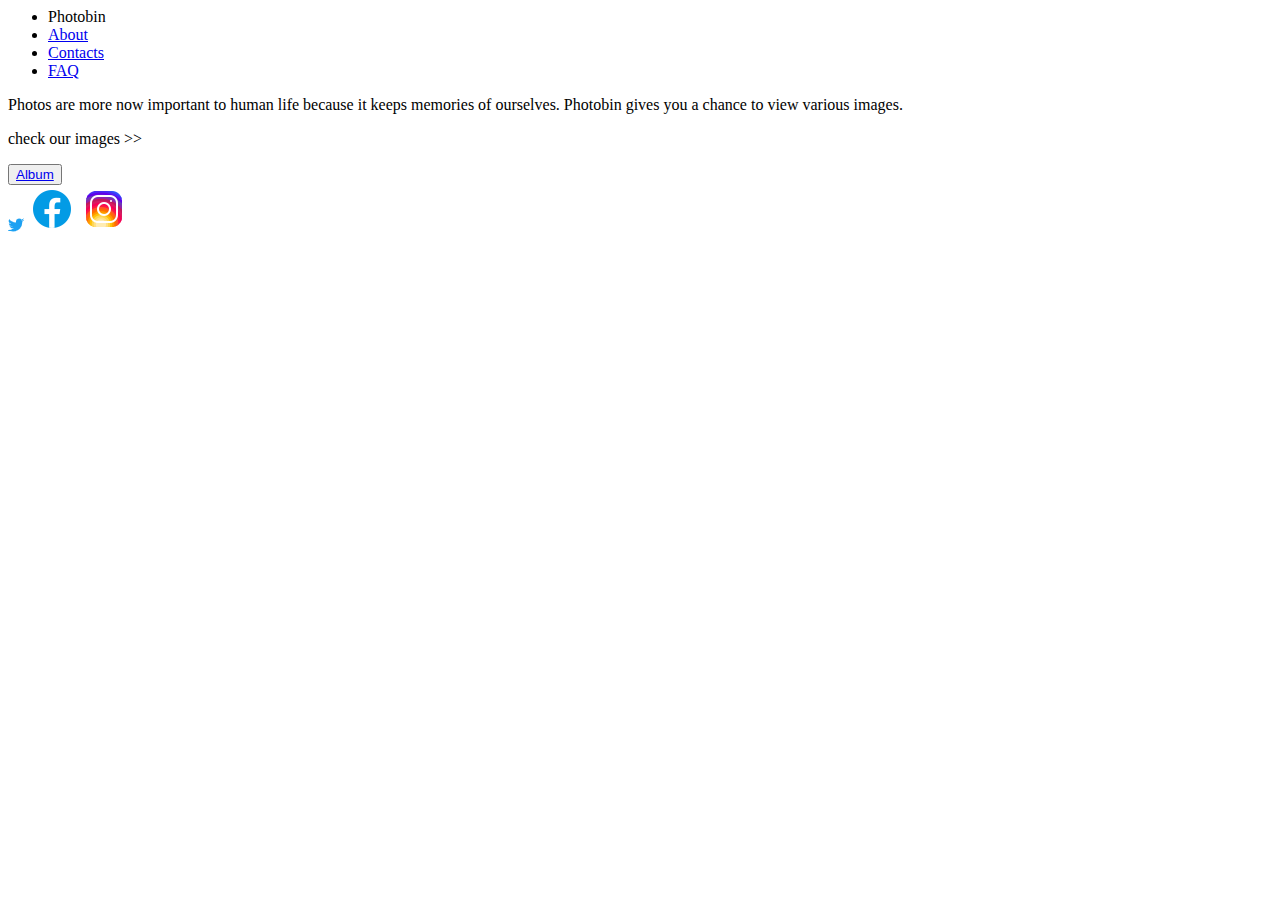
==== index.html @ 111d19ae "add a directory" ====
<html lang="en">
<head>
    <meta charset="UTF-8">
    <meta http-equiv="X-UA-Compatible" content="IE=edge">
    <meta name="viewport" content="width=device-width, initial-scale=1.0">
    <title>Document</title>
</head>
<body>
     <header>
         <nav>
             <ul>
                 <li>Photobin</li>
                 <li><a href="#about">About</a></li>
                 <li><a href="#contact">Contacts</a></li>
                 <li><a href="#faq">FAQ</a></li>
             </ul>
         </nav>
     </header>
     <div>
         <p>Photos are more now important
            to human life because it keeps 
            memories of ourselves. Photobin
            gives you a chance to view various 
            images.  </p>
            <p>check our images >></p>
            <button><a href="#album">Album</a></button>
     </div>
     <a href="https://www.twitter.com" target="_blank"><img src="icons/twitter-logo-2429.png" alt="twitter"></a>
     <a href="https://www.facebook.com" target="_blank"><img src="icons/icons8-facebook-48.png" alt="facebook"></a>
     <a href="https://www.instagram.com" target="_blank"><img src="icons/icons8-instagram-logo-48.png" alt="instagram"></a>
</body>
</html>
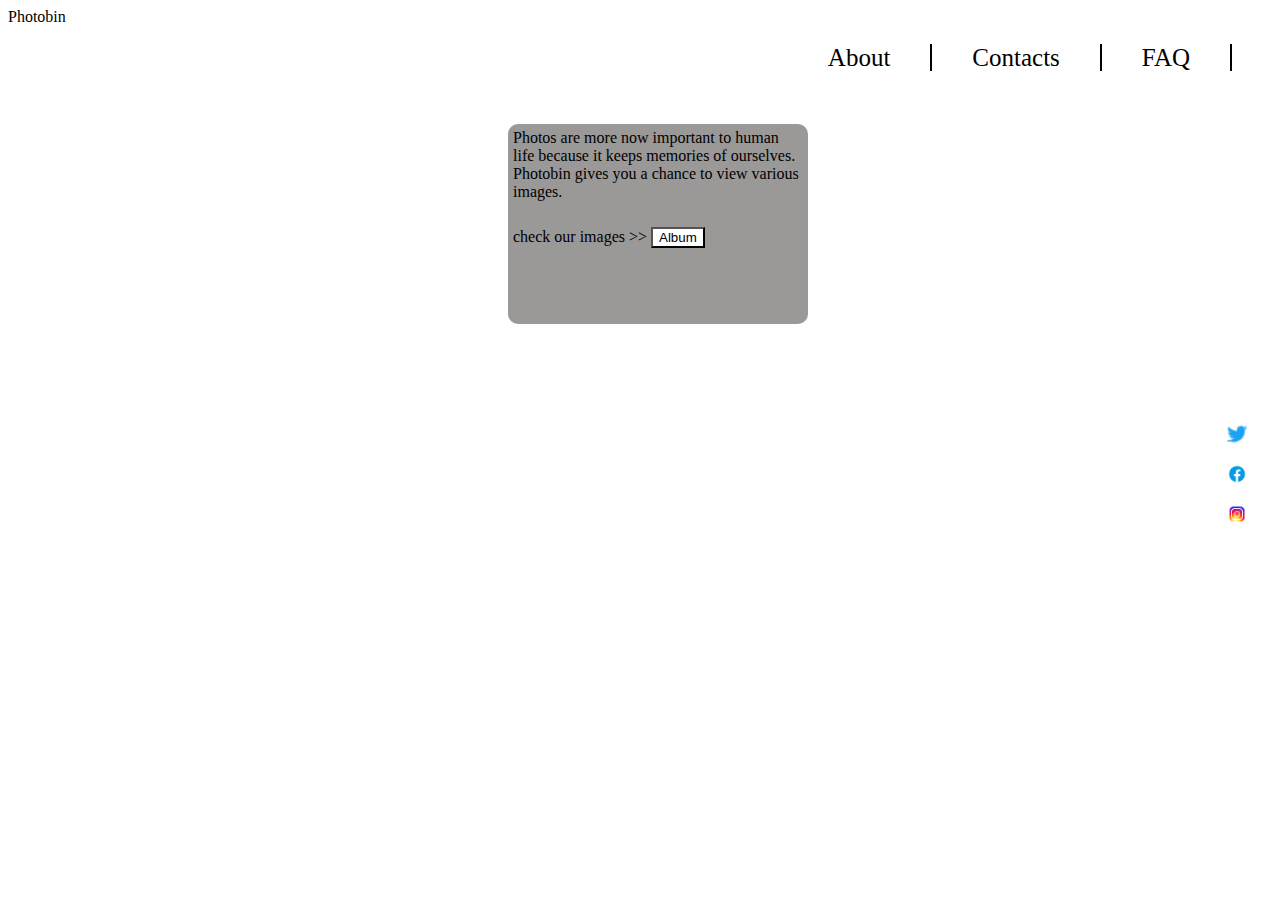
==== commit a22e4088: "change fonts,color,margins,padding" ====
--- a/index.html
+++ b/index.html
@@ -3,30 +3,34 @@
     <meta charset="UTF-8">
     <meta http-equiv="X-UA-Compatible" content="IE=edge">
     <meta name="viewport" content="width=device-width, initial-scale=1.0">
-    <title>Document</title>
+    <title>Photobin |</title>
+    <link rel="stylesheet" href="index.css">
 </head>
 <body>
      <header>
-         <nav>
-             <ul>
-                 <li>Photobin</li>
+         <nav class="head">
+            <div id="title">Photobin</div>
+             <ul class="links">
+                 
                  <li><a href="#about">About</a></li>
                  <li><a href="#contact">Contacts</a></li>
                  <li><a href="#faq">FAQ</a></li>
              </ul>
          </nav>
      </header>
-     <div>
+     <div class="content">
          <p>Photos are more now important
             to human life because it keeps 
             memories of ourselves. Photobin
             gives you a chance to view various 
             images.  </p>
-            <p>check our images >></p>
-            <button><a href="#album">Album</a></button>
+            <p>check our images >> <button id="press"><a href="#album">Album</a></button></p>
+            
      </div>
-     <a href="https://www.twitter.com" target="_blank"><img src="icons/twitter-logo-2429.png" alt="twitter"></a>
-     <a href="https://www.facebook.com" target="_blank"><img src="icons/icons8-facebook-48.png" alt="facebook"></a>
-     <a href="https://www.instagram.com" target="_blank"><img src="icons/icons8-instagram-logo-48.png" alt="instagram"></a>
+     <div class="socials">
+     <a href="https://www.twitter.com" target="_blank"><img src="icons/twitter-logo-2429.png" alt="twitter" height="20"></a>
+     <a href="https://www.facebook.com" target="_blank"><img src="icons/icons8-facebook-48.png" alt="facebook" height="20"></a>
+     <a href="https://www.instagram.com" target="_blank"><img src="icons/icons8-instagram-logo-48.png" alt="instagram" height="20"></a>
+     </div>
 </body>
 </html>--- a/index.css
+++ b/index.css
@@ -0,0 +1,64 @@
+body{
+    background-image: url(images/Grey\ Sunset.png);
+    background-repeat: no-repeat;
+    background-size: cover;
+}
+.head{
+    
+    margin: 0;
+    padding: 0;
+    display: flex;
+    justify-content: space-between;
+}
+.links{
+    list-style: none;
+    display: flex;
+    justify-content: space-between;
+    padding-right: 20px;
+}
+
+
+.links li{
+    padding: 20px;
+    display: block;
+}
+.links a{
+    text-decoration: none;
+    color: black;
+    border-right: 2px solid black;
+    padding-right: 40px;
+    font-size: 25px;
+    
+}
+.links a:hover{
+    color: white;
+}
+
+.content{
+    width: 300px;
+    height: 200px;
+    background-color: rgb(155, 152, 152);
+    border-radius: 10px;
+    margin-left: 500px;
+}
+.content p{
+    padding: 5px;
+}
+#press{
+    background-color: white;
+}
+#press a{
+    color: black;
+    text-decoration: none;
+}
+.socials{
+    display: flex;
+    flex-direction: column;
+    float: right;
+    padding: 15px;
+    padding-top: 90px;
+    
+}
+.socials a{
+    padding: 10px;
+}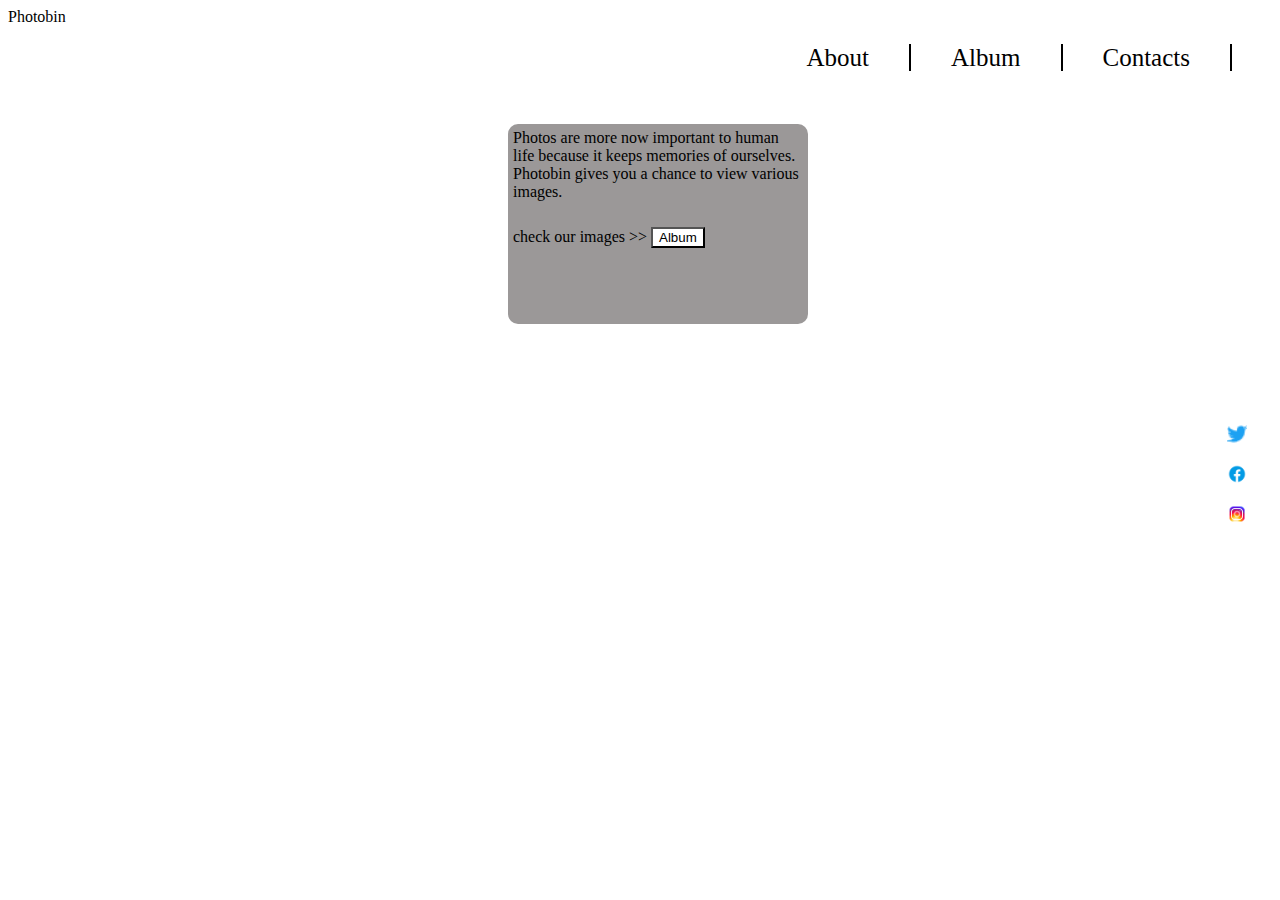
==== commit 9de9836b: "add new files" ====
--- a/index.html
+++ b/index.html
@@ -12,9 +12,10 @@
             <div id="title">Photobin</div>
              <ul class="links">
                  
-                 <li><a href="#about">About</a></li>
+                 <li><a href="about.html">About</a></li>
+                 <li><a href="#album">Album</a></li>
                  <li><a href="#contact">Contacts</a></li>
-                 <li><a href="#faq">FAQ</a></li>
+                 
              </ul>
          </nav>
      </header>
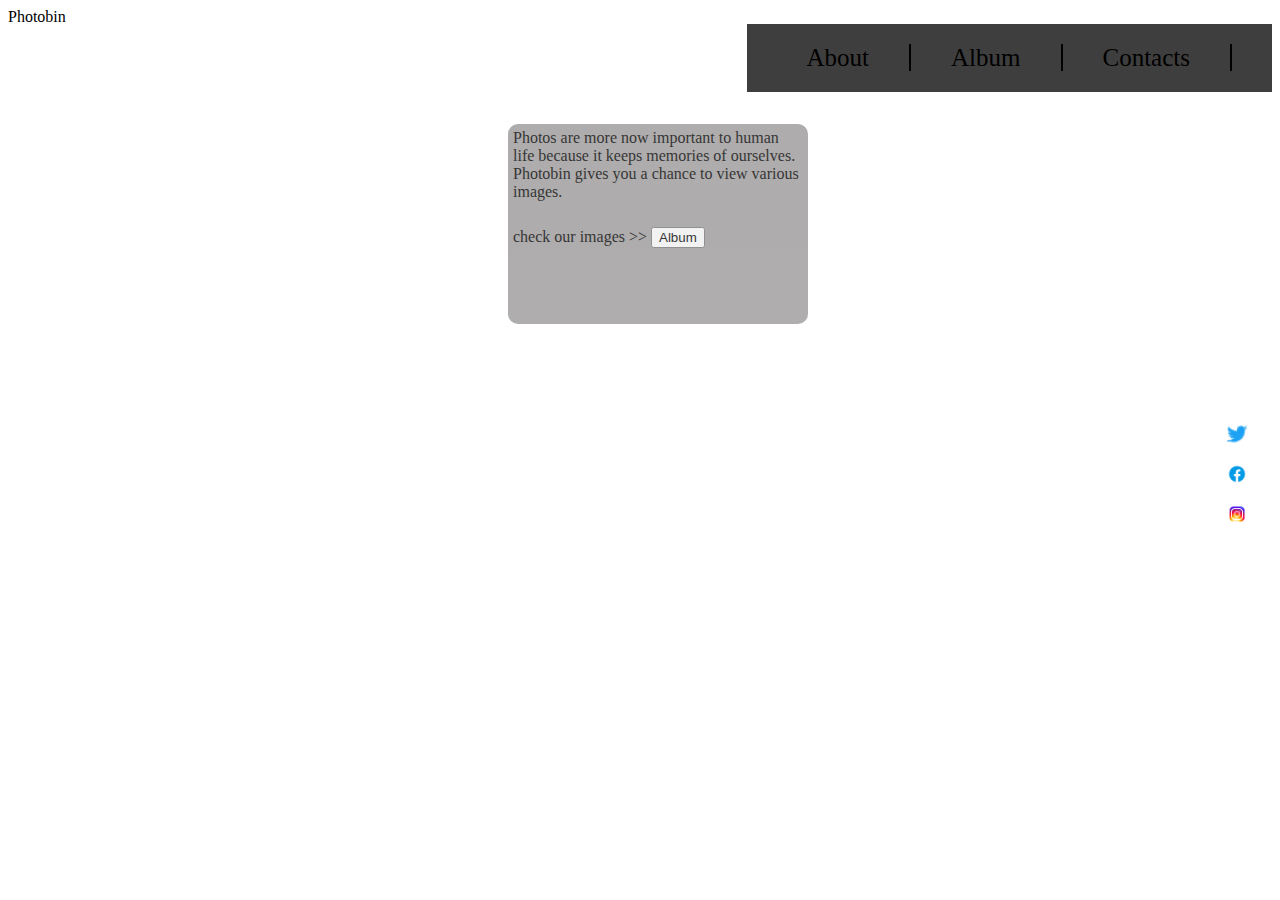
==== commit c1746f20: "add hover to buttons" ====
--- a/index.html
+++ b/index.html
@@ -13,8 +13,8 @@
              <ul class="links">
                  
                  <li><a href="about.html">About</a></li>
-                 <li><a href="#album">Album</a></li>
-                 <li><a href="#contact">Contacts</a></li>
+                 <li><a href="album.html">Album</a></li>
+                 <li><a href="contacts.html">Contacts</a></li>
                  
              </ul>
          </nav>
@@ -25,7 +25,7 @@
             memories of ourselves. Photobin
             gives you a chance to view various 
             images.  </p>
-            <p>check our images >> <button id="press"><a href="#album">Album</a></button></p>
+            <p>check our images >> <button><a href="album.html">Album</a></button></p>
             
      </div>
      <div class="socials">
--- a/index.css
+++ b/index.css
@@ -15,6 +15,7 @@
     display: flex;
     justify-content: space-between;
     padding-right: 20px;
+    background-color: rgb(63, 62, 62);
 }
 
 
@@ -32,6 +33,7 @@
 }
 .links a:hover{
     color: white;
+    padding: 5px ;
 }
 
 .content{
@@ -40,17 +42,13 @@
     background-color: rgb(155, 152, 152);
     border-radius: 10px;
     margin-left: 500px;
+    opacity: .8;
 }
 .content p{
     padding: 5px;
 }
-#press{
-    background-color: white;
-}
-#press a{
-    color: black;
-    text-decoration: none;
-}
+
+
 .socials{
     display: flex;
     flex-direction: column;
@@ -61,4 +59,15 @@
 }
 .socials a{
     padding: 10px;
+}
+button a{
+    text-decoration: none;
+    color: black;
+}
+
+button:hover{
+    
+    background-color: rgb(63, 62, 62);
+    color: white;
+    padding: 5px;
 }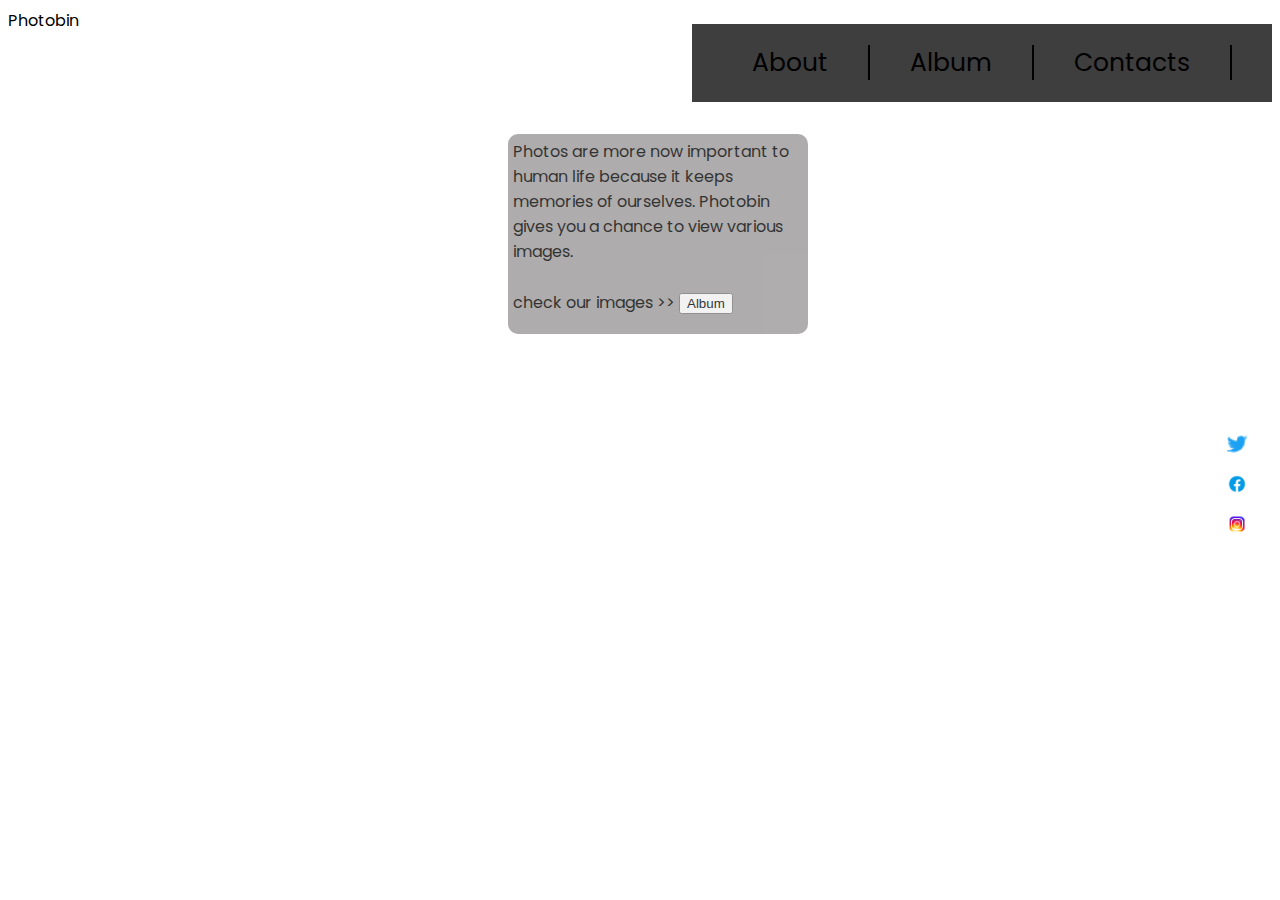
==== commit 9c49804f: "change font" ====
--- a/index.html
+++ b/index.html
@@ -5,6 +5,7 @@
     <meta name="viewport" content="width=device-width, initial-scale=1.0">
     <title>Photobin |</title>
     <link rel="stylesheet" href="index.css">
+    <link href='https://fonts.googleapis.com/css?family=Poppins' rel='stylesheet'>
 </head>
 <body>
      <header>
--- a/index.css
+++ b/index.css
@@ -2,6 +2,7 @@
     background-image: url(images/Grey\ Sunset.png);
     background-repeat: no-repeat;
     background-size: cover;
+    font-family: 'poppins';
 }
 .head{
     
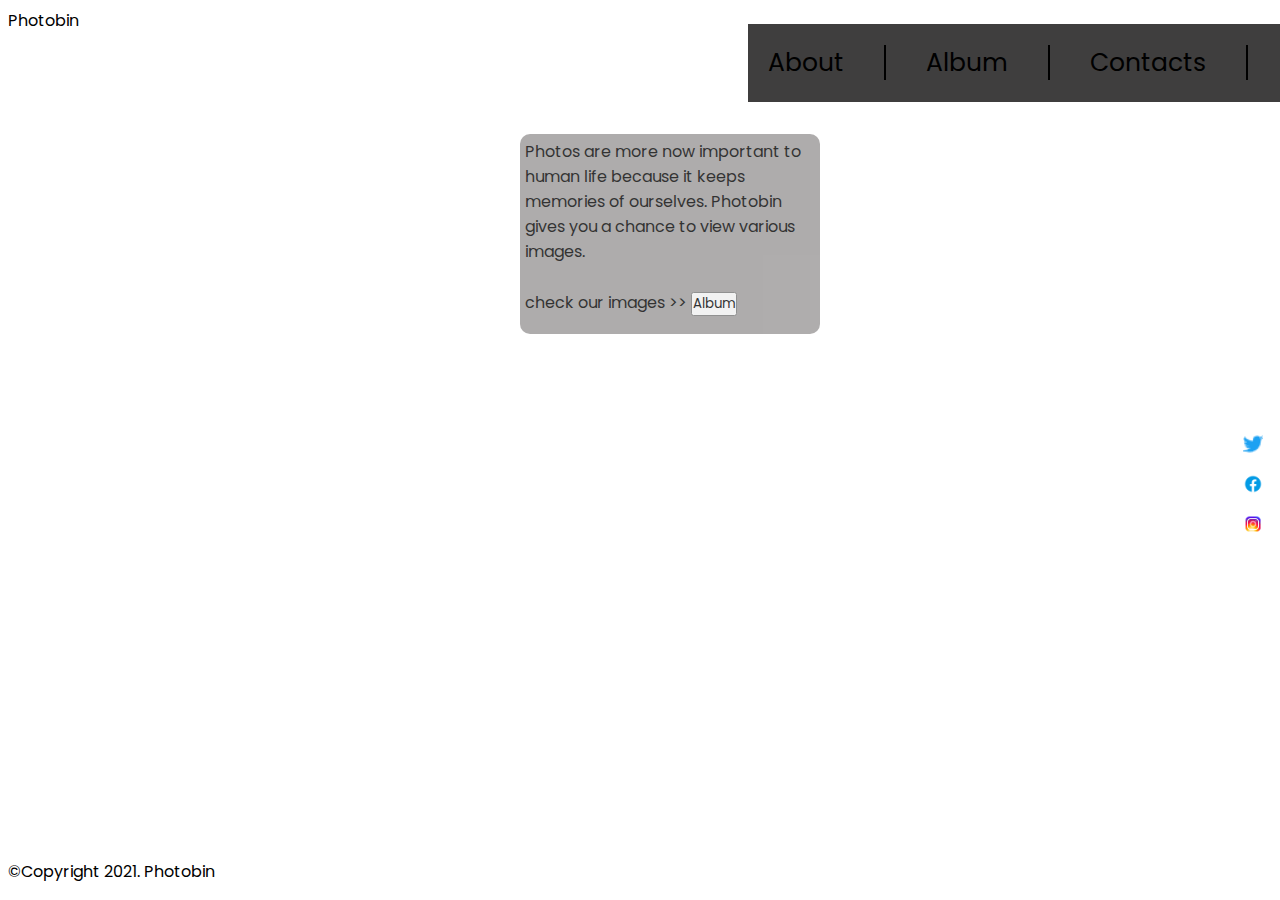
==== commit fd499455: "add a media query" ====
--- a/index.html
+++ b/index.html
@@ -34,5 +34,6 @@
      <a href="https://www.facebook.com" target="_blank"><img src="icons/icons8-facebook-48.png" alt="facebook" height="20"></a>
      <a href="https://www.instagram.com" target="_blank"><img src="icons/icons8-instagram-logo-48.png" alt="instagram" height="20"></a>
      </div>
+     <p class="last-4">&copy;Copyright 2021. Photobin</p>
 </body>
 </html>--- a/index.css
+++ b/index.css
@@ -1,13 +1,18 @@
+*{
+    padding: 0;
+    font-family: 'poppins';
+
+    
+}
 body{
     background-image: url(images/Grey\ Sunset.png);
     background-repeat: no-repeat;
     background-size: cover;
-    font-family: 'poppins';
+    width: 100%;
 }
 .head{
     
-    margin: 0;
-    padding: 0;
+
     display: flex;
     justify-content: space-between;
 }
@@ -42,7 +47,7 @@
     height: 200px;
     background-color: rgb(155, 152, 152);
     border-radius: 10px;
-    margin-left: 500px;
+    margin-left: 40%;
     opacity: .8;
 }
 .content p{
@@ -71,4 +76,43 @@
     background-color: rgb(63, 62, 62);
     color: white;
     padding: 5px;
-}+}
+.last-4{
+    
+    position: absolute;
+    bottom: 0;
+    
+}
+
+@media screen and (max-width: 700px) {
+    body{
+        background-image: none;
+        background-color: rgb(63, 62, 62);
+        width: 100%;
+        
+        
+    }
+    .links{
+        padding: 20px;
+        display: block;
+    }
+    .links li{
+        background-color: rgb(155, 152, 152);
+        padding: 0;
+    }
+    .links a{
+        border: none;
+        padding: 10px;
+        margin: 1px 0;
+        display: block;
+        font-size: 20px;
+    }
+    .links a:hover{
+        color: white;
+        background-color: rgb(63, 62, 62);
+        cursor: pointer;
+    }
+    .content{
+        margin-left: 10px;
+    }
+  }